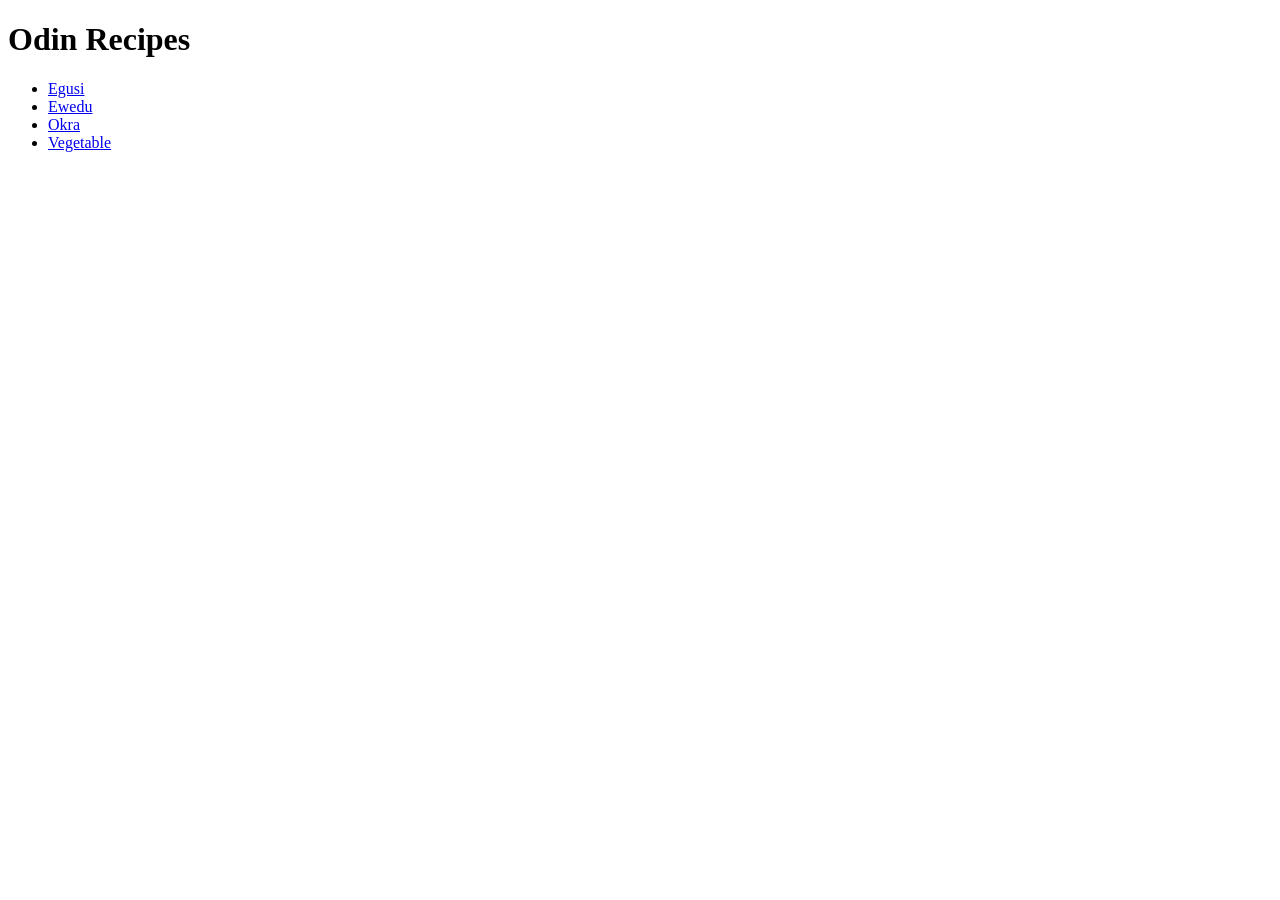
==== index.html @ 24ee0016 "intermediet: adds new files and my html codes" ====
<!DOCTYPE html>
<html lang="en">
<head>
    <meta charset="UTF-8">
    <meta name="viewport" content="width=device-width, initial-scale=1.0">
    <title>Odin Recipes</title>
</head>
<body>
    <h1>Odin Recipes</h1>
    <ul>
        <li><a href="recipes/egusi.html">Egusi</a></li>
        <li><a href="recipes/ewedu.html">Ewedu</a></li>
        <li><a href="recipes/okra.html">Okra</a></li>
        <li><a href="recipes/vegetable.html">Vegetable</a></li>
    </ul>
</body>
</html>
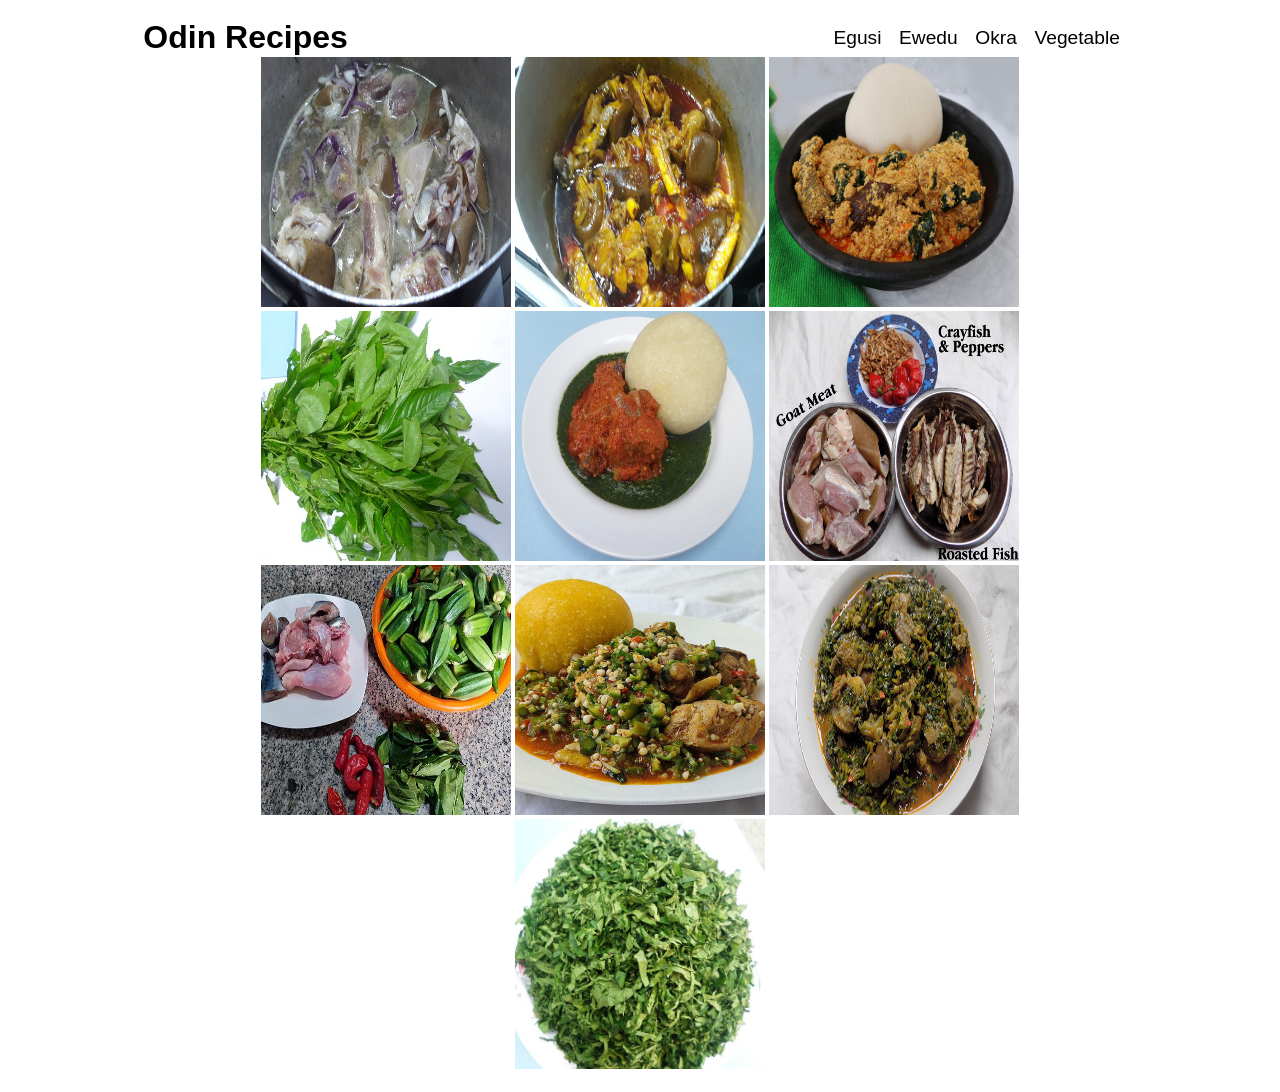
==== commit fe764e34: "adds: more styles" ====
--- a/index.html
+++ b/index.html
@@ -4,14 +4,29 @@
     <meta charset="UTF-8">
     <meta name="viewport" content="width=device-width, initial-scale=1.0">
     <title>Odin Recipes</title>
+    <link rel="stylesheet" href="styles.css">
 </head>
 <body>
-    <h1>Odin Recipes</h1>
-    <ul>
-        <li><a href="recipes/egusi.html">Egusi</a></li>
-        <li><a href="recipes/ewedu.html">Ewedu</a></li>
-        <li><a href="recipes/okra.html">Okra</a></li>
-        <li><a href="recipes/vegetable.html">Vegetable</a></li>
-    </ul>
+    <div class="header">
+        <h1>Odin Recipes</h1>
+        <ul>
+            <li><a href="recipes/egusi.html">Egusi</a></li>
+            <li><a href="recipes/ewedu.html">Ewedu</a></li>
+            <li><a href="recipes/okra.html">Okra</a></li>
+            <li><a href="recipes/vegetable.html">Vegetable</a></li>
+        </ul>
+    </div>
+    <div class="img-tag">    
+        <img src="/images/cooking-goat-meat.jpg" width="250" height="250" alt="">
+        <img src="/images/cooking-vegies.jpg"  width="250" height="250" alt="">
+        <img src="/images/egusi_soup-1.jpg" width="250" height="250" alt="">
+        <img src="/images/ewedu-leaves.jpg" width="250" height="250" alt="">
+        <img src="/images/ewedu-soup.jpg" width="250" height="250" alt="">
+        <img src="/images/fish-and-meat-ingredients.jpg" width="250" height="250" alt="">
+        <img src="/images/Okra_soup_ingredients.jpg" width="250" height="250" alt="">
+        <img src="images/okro_soup_recipe-500x500.jpg" width="250" height="250" alt="">
+        <img src="/images/vegetable_soup_recipe.jpg" width="250" height="250" alt="">
+        <img src="/images/vegetables.jpg" width="250" height="250" alt="">
+    </div>
 </body>
 </html>
--- a/styles.css
+++ b/styles.css
@@ -0,0 +1,38 @@
+*{
+    box-sizing: border-box;
+    margin: 0;
+    
+    padding: 0;
+}
+body{
+    width: 100%;
+    margin: 0 auto;
+    padding: 1.2em;
+    font-family: sans-serif;
+    display: flex;
+    flex-direction: column;
+    
+    align-items: center;
+}
+a{
+    text-decoration: none;
+    color: black;
+    font-size: 1.2rem;
+}
+ul{
+    width: 20em;
+    list-style: none;
+    padding: .5em;
+    display: flex;
+    justify-content: space-around;
+}
+.header{
+    width: 80%;
+    display: flex;
+    justify-content: space-between;
+}
+.img-tag{
+    width: 80%;
+    text-align: center;
+
+}
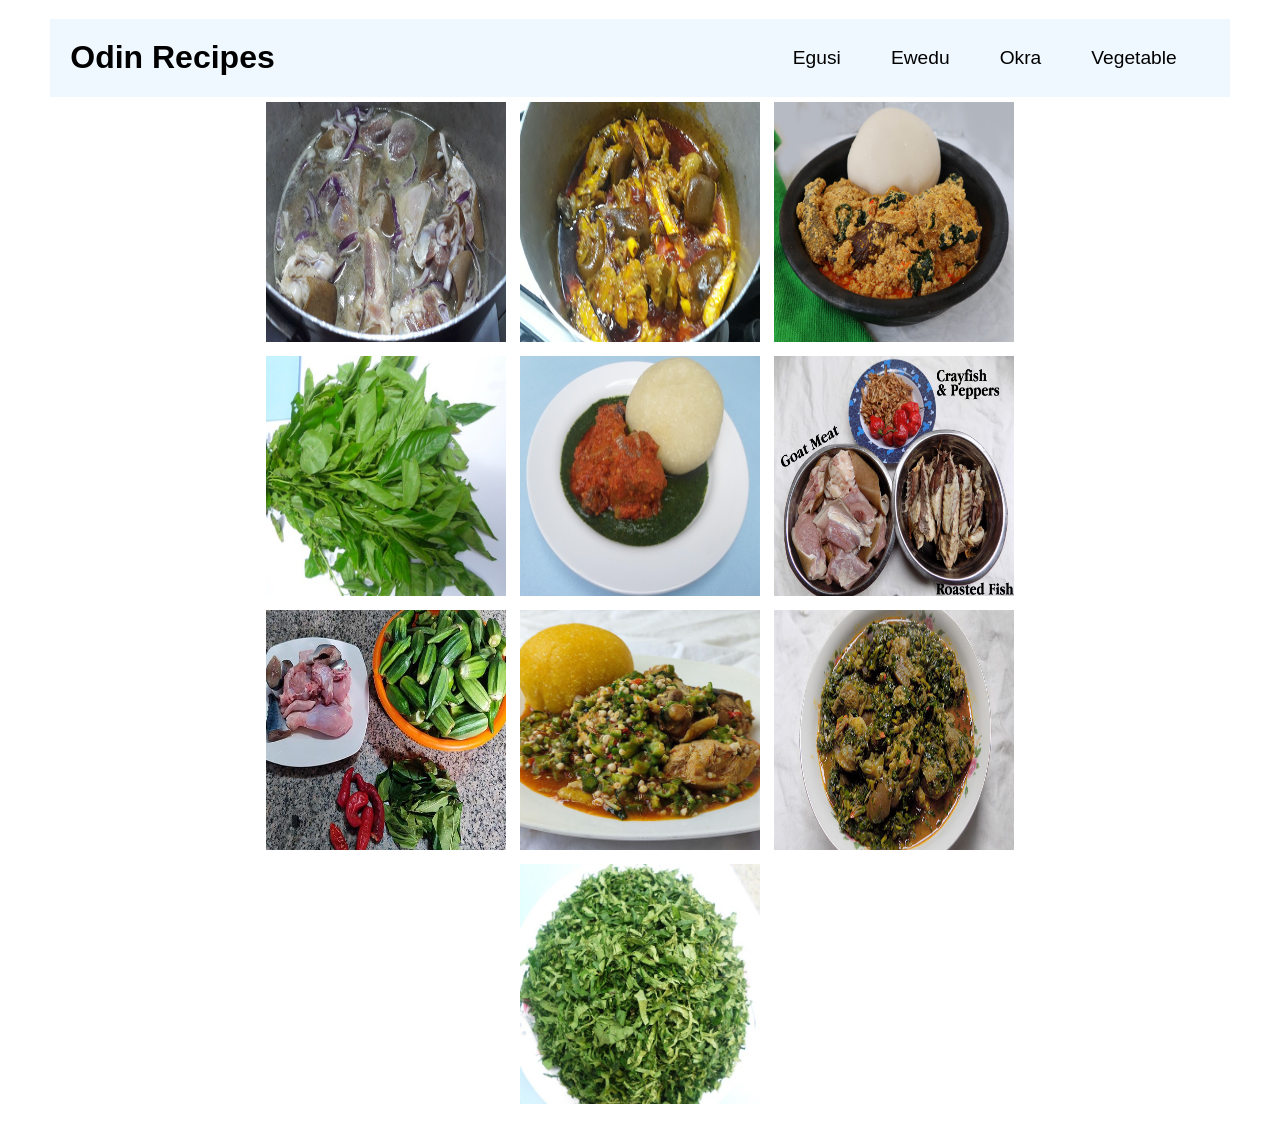
==== commit eecc707f: "modified:images and styles" ====
--- a/index.html
+++ b/index.html
@@ -17,16 +17,16 @@
         </ul>
     </div>
     <div class="img-tag">    
-        <img src="/images/cooking-goat-meat.jpg" width="250" height="250" alt="">
-        <img src="/images/cooking-vegies.jpg"  width="250" height="250" alt="">
-        <img src="/images/egusi_soup-1.jpg" width="250" height="250" alt="">
-        <img src="/images/ewedu-leaves.jpg" width="250" height="250" alt="">
-        <img src="/images/ewedu-soup.jpg" width="250" height="250" alt="">
-        <img src="/images/fish-and-meat-ingredients.jpg" width="250" height="250" alt="">
-        <img src="/images/Okra_soup_ingredients.jpg" width="250" height="250" alt="">
-        <img src="images/okro_soup_recipe-500x500.jpg" width="250" height="250" alt="">
-        <img src="/images/vegetable_soup_recipe.jpg" width="250" height="250" alt="">
-        <img src="/images/vegetables.jpg" width="250" height="250" alt="">
+        <img src="/cooking-goat-meat.jpg" width="250" height="250" alt="">
+        <img src="/cooking-vegies.jpg"  width="250" height="250" alt="">
+        <img src="/egusi_soup-1.jpg" width="250" height="250" alt="">
+        <img src="/ewedu-leaves.jpg" width="250" height="250" alt="">
+        <img src="/ewedu-soup.jpg" width="250" height="250" alt="">
+        <img src="/fish-and-meat-ingredients.jpg" width="250" height="250" alt="">
+        <img src="/Okra_soup_ingredients.jpg" width="250" height="250" alt="">
+        <img src="/okro_soup_recipe-500x500.jpg" width="250" height="250" alt="">
+        <img src="/vegetable_soup_recipe.jpg" width="250" height="250" alt="">
+        <img src="/vegetables.jpg" width="250" height="250" alt="">
     </div>
 </body>
 </html>
--- a/styles.css
+++ b/styles.css
@@ -1,7 +1,6 @@
 *{
     box-sizing: border-box;
     margin: 0;
-    
     padding: 0;
 }
 body{
@@ -11,7 +10,6 @@
     font-family: sans-serif;
     display: flex;
     flex-direction: column;
-    
     align-items: center;
 }
 a{
@@ -19,20 +17,29 @@
     color: black;
     font-size: 1.2rem;
 }
+
 ul{
-    width: 20em;
+    min-width: 450px;
+    width: 10%;
     list-style: none;
     padding: .5em;
     display: flex;
-    justify-content: space-around;
+    flex-wrap: wrap;
+    justify-content: space-around;    
 }
 .header{
-    width: 80%;
+    background-color: aliceblue;
+    width: 95%;
+    padding: 20px;
     display: flex;
+    flex-wrap: wrap;
     justify-content: space-between;
 }
 .img-tag{
     width: 80%;
     text-align: center;
 
+}
+img{
+        padding: 5px;
 }
